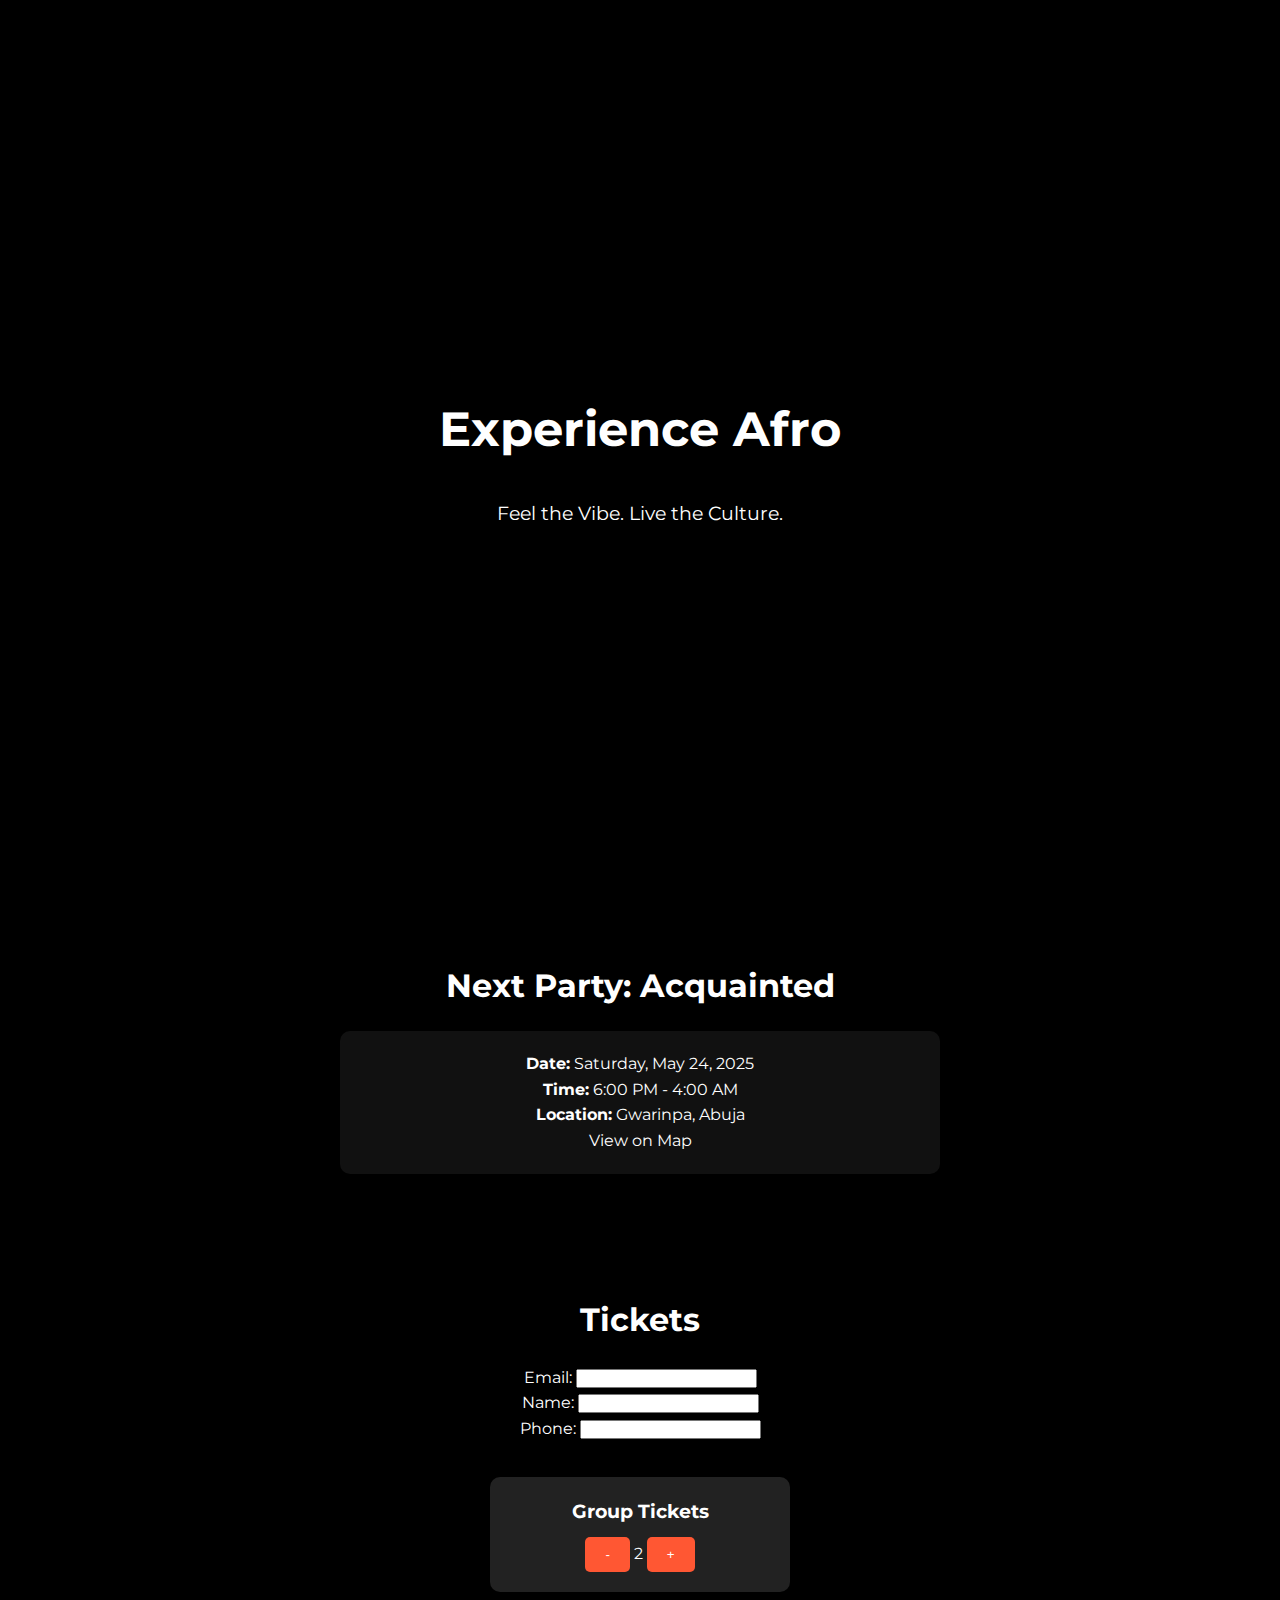
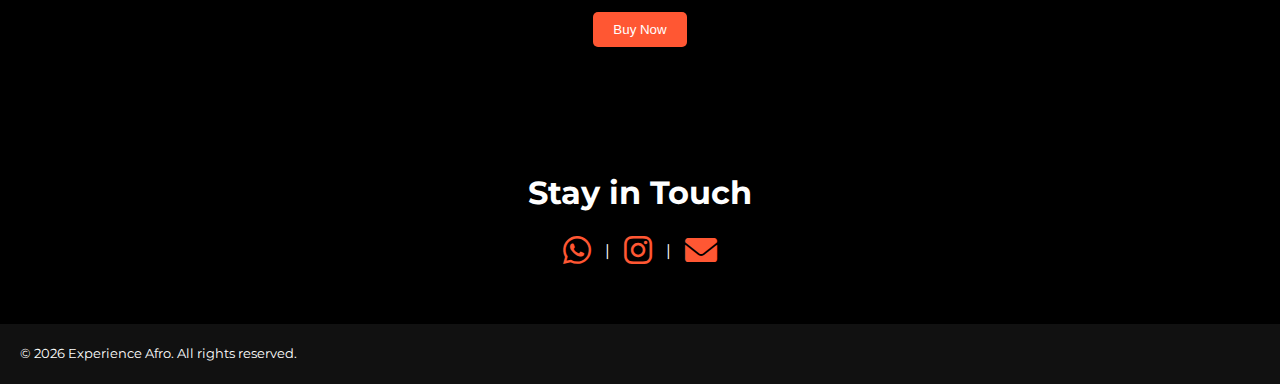
==== frontend/index.html @ 9c8878a4 "working" ====
<!DOCTYPE html>
<html lang="en">
<head>
	<meta charset="UTF-8" />
	<meta name="viewport" content="width=device-width, initial-scale=1.0" />
	<title>Experience Afro</title>
	<link rel="shortcut icon" href="images/favicon/android-chrome-512x512.png" type="image/x-icon">
	<link href="https://fonts.googleapis.com/css2?family=Montserrat:wght@700&display=swap" rel="stylesheet">
	<link rel="stylesheet" href="https://cdnjs.cloudflare.com/ajax/libs/font-awesome/6.0.0/css/all.min.css">
	<link rel="stylesheet" href="styles/style.css" />
</head>
<script src="https://js.paystack.co/v2/inline.js"></script>


<body>
<section class="hero">
	<h1>Experience Afro</h1>
	<p>Feel the Vibe. Live the Culture.</p>
</section>

<section class="event">
	<h2>Next Party: Acquainted</h2>
	<div class="details">
		<p><strong>Date:</strong> Saturday, May 24, 2025</p>
		<p><strong>Time:</strong> 6:00 PM - 4:00 AM</p>
		<p><strong>Location:</strong> Gwarinpa, Abuja</p>
		<p><a href="https://maps.google.com" target="_blank">View on Map</a></p>
	</div>
</section>

<section class="tickets">
  <h2>Tickets</h2>

  <form id="ticket-form">
    <label>Email: <input type="email" name="email" required /></label><br />
    <label>Name: <input type="text" name="name" /></label><br />
    <label>Phone: <input type="text" name="phone" /></label><br /><br />

    <div class="ticket-option">
      <h3>Group Tickets</h3>
      <div class="ticket-controls">
        <button type="button" id="decrease-btn">-</button>
        <span id="group-counter">2</span>
        <button type="button" id="increase-btn">+</button>
      </div>
    </div>

    <button type="submit" id="paystack-btn">Buy Now</button>
  </form>
</section>



<section class="contact">
	<h2>Stay in Touch</h2>
	<p><a href="https://wa.link/lk2bqq" target="_blank"><i class="fa-brands fa-whatsapp fa-2xl"></i></a> | <a href="#"><i class="fa-brands fa-instagram fa-2xl"></i></a> | <a href="#"><i class="fa-solid fa-envelope fa-2xl"></i></a></p>
</section>

<footer>
	<p>&copy; <span id="year"> </span> Experience Afro. All rights reserved.</p>
</footer>

<script src="scripts/index.js"></script>
</body>
</html>
---- frontend/styles/style.css ----
* {
  margin: 0;
  padding: 0;
  box-sizing: border-box;
}

body {
  font-family: 'Montserrat', sans-serif;
  line-height: 1.6;
  color: #fff;
  background: #000;
}

a {
  text-decoration: none;
  color: inherit;
}

section {
  padding: 60px 20px;
  text-align: center;
}

.hero {
  background-size: cover;
  height: 100vh;
  display: flex;
  flex-direction: column;
  justify-content: center;
  align-items: center;
}

.hero h1 {
  font-size: 3rem;
  background: rgba(0, 0, 0, 0.6);
  padding: 20px;
  border-radius: 10px;
}

.hero p {
  font-size: 1.2rem;
  margin-top: 10px;
}

.event h2, .tickets h2, .gallery h2, .contact h2 {
  font-size: 2rem;
  margin-bottom: 20px;
}

.event .details {
  max-width: 600px;
  margin: auto;
  font-size: 1rem;
  background: #111;
  padding: 20px;
  border-radius: 10px;
}

.tickets .ticket-option {
  background: #222;
  margin: 10px auto;
  max-width: 300px;
  padding: 20px;
  border-radius: 10px;
}

.tickets button {
  background: #ff5733;
  color: #fff;
  border: none;
  padding: 10px 20px;
  margin-top: 10px;
  border-radius: 5px;
  cursor: pointer;
}

.gallery-grid {
  display: grid;
  grid-template-columns: repeat(auto-fit, minmax(150px, 1fr));
  gap: 10px;
  margin-top: 20px;
}

.gallery-grid img {
  width: 100%;
  height: auto;
  border-radius: 10px;
}

.contact a {
  display: inline-block;
  margin: 0 10px;
  color: #ff5733;
}

footer {
  background: #111;
  padding: 20px;
  font-size: 0.8rem;
}
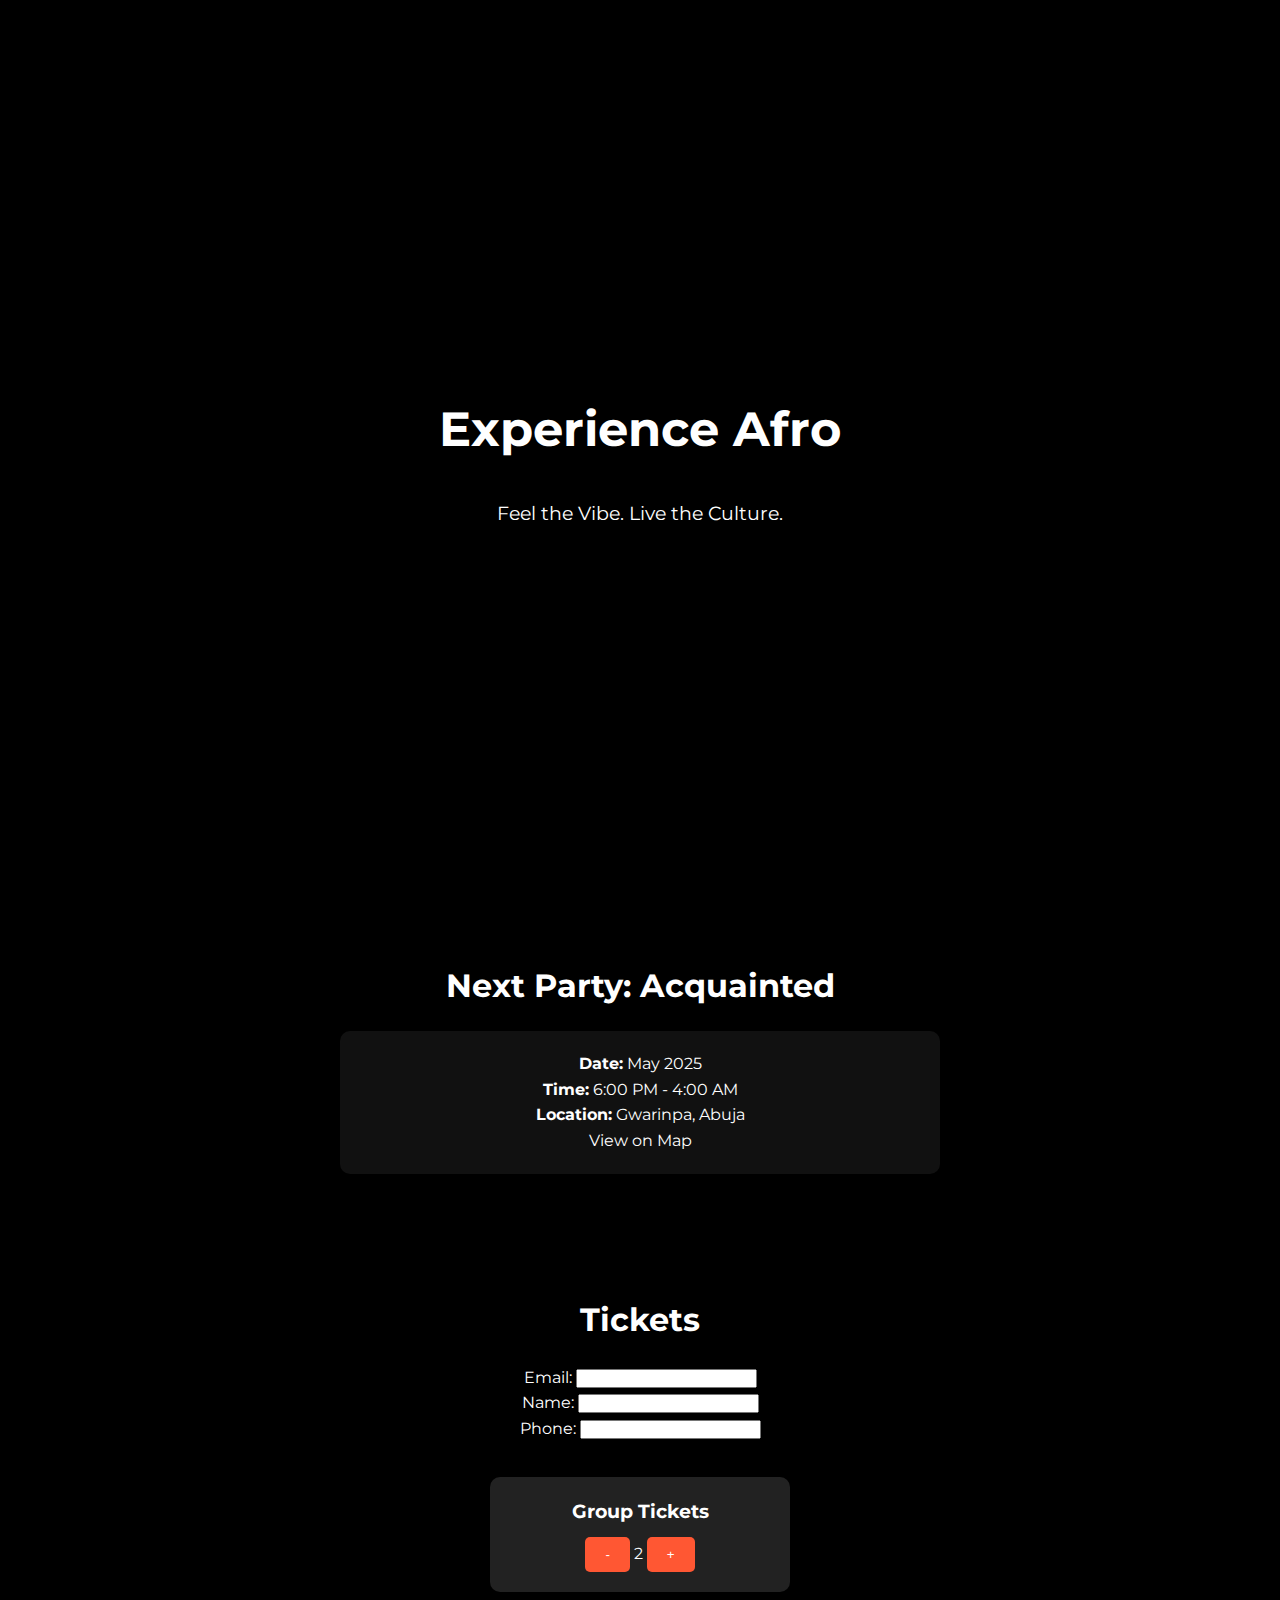
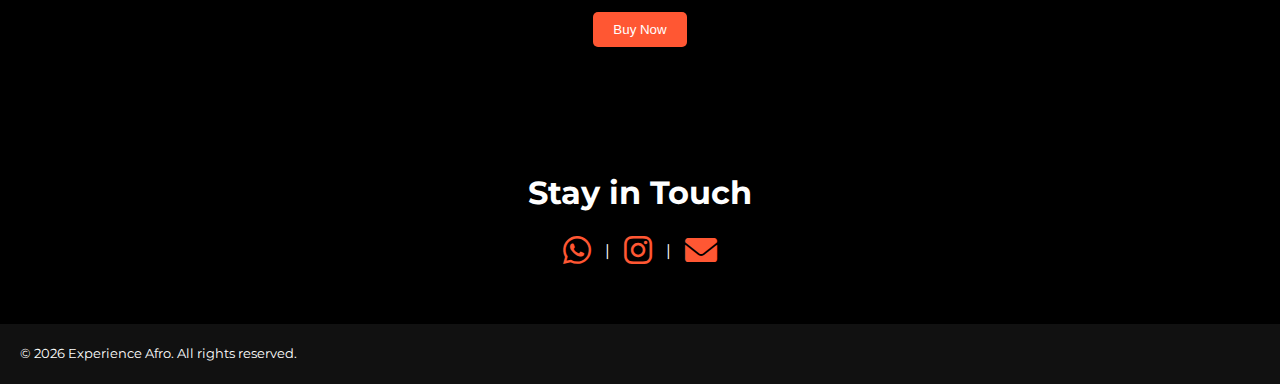
==== commit 235afe2b: "footer links, map and date" ====
--- a/frontend/index.html
+++ b/frontend/index.html
@@ -21,10 +21,10 @@
 <section class="event">
 	<h2>Next Party: Acquainted</h2>
 	<div class="details">
-		<p><strong>Date:</strong> Saturday, May 24, 2025</p>
+		<p><strong>Date:</strong> May 2025</p>
 		<p><strong>Time:</strong> 6:00 PM - 4:00 AM</p>
 		<p><strong>Location:</strong> Gwarinpa, Abuja</p>
-		<p><a href="https://maps.google.com" target="_blank">View on Map</a></p>
+		<p><a href="https://maps.app.goo.gl/SaU9LbA7RXeBUBSi8" target="_blank">View on Map</a></p>
 	</div>
 </section>
 
@@ -53,7 +53,7 @@
 
 <section class="contact">
 	<h2>Stay in Touch</h2>
-	<p><a href="https://wa.link/lk2bqq" target="_blank"><i class="fa-brands fa-whatsapp fa-2xl"></i></a> | <a href="#"><i class="fa-brands fa-instagram fa-2xl"></i></a> | <a href="#"><i class="fa-solid fa-envelope fa-2xl"></i></a></p>
+	<p><a href="https://chat.whatsapp.com/CjDVTXgamTD9csQZoas717" target="_blank"><i class="fa-brands fa-whatsapp fa-2xl"></i></a> | <a href="https://instagram.com/experienceafro"><i class="fa-brands fa-instagram fa-2xl"></i></a> | <a href="#"><i class="fa-solid fa-envelope fa-2xl"></i></a></p>
 </section>
 
 <footer>
